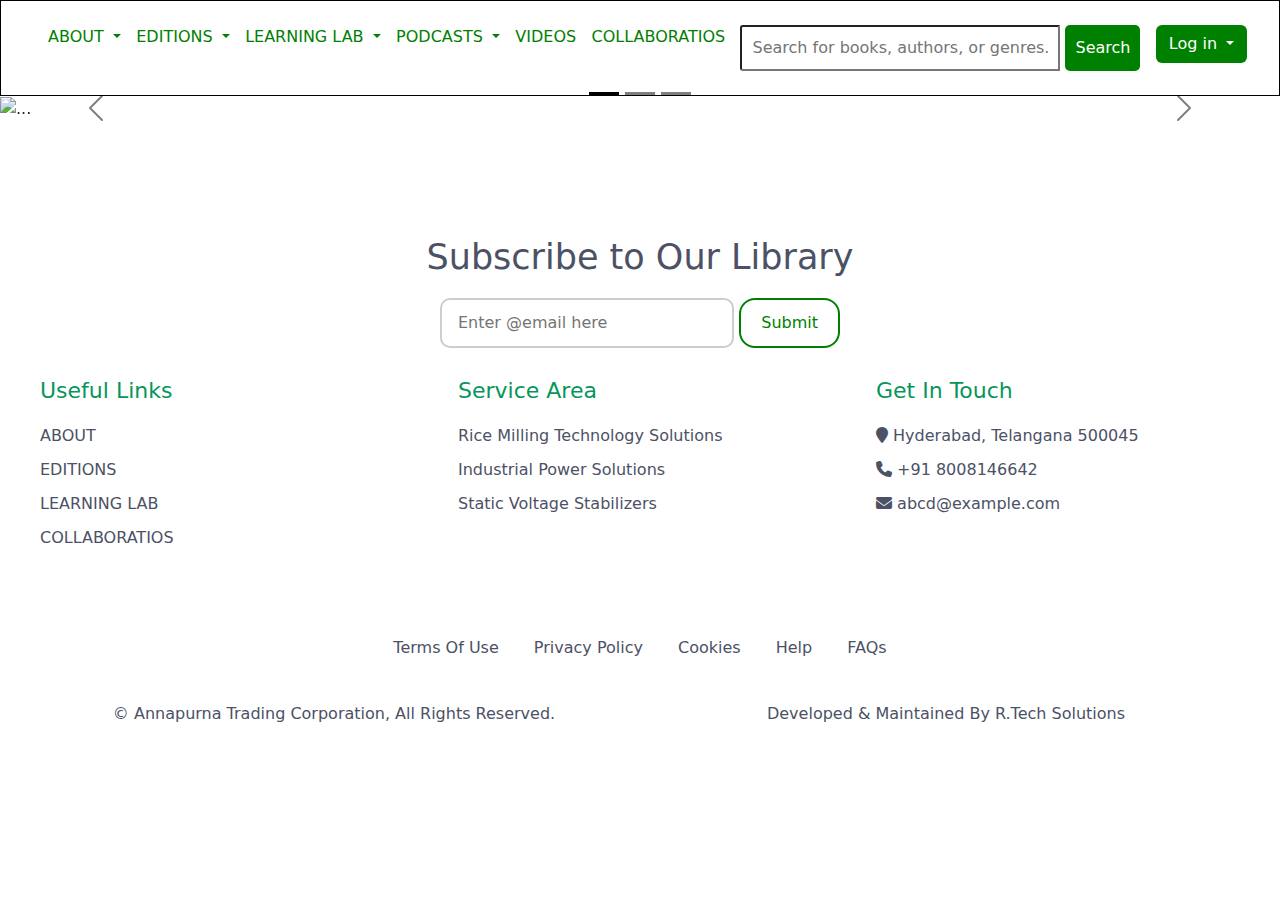
==== index.html @ 4b6131a1 "Add files via upload" ====
<!DOCTYPE html>
<html lang="en">
<head>
    <meta charset="UTF-8">
    <meta name="viewport" content="width=device-width, initial-scale=1.0">
    <link rel="stylesheet" href="https://cdn.jsdelivr.net/npm/bootstrap@5.3.3/dist/css/bootstrap.min.css">
    <title>Open Library</title>
    <link rel="stylesheet" href="style.css">
    <link rel="stylesheet" href="https://cdnjs.cloudflare.com/ajax/libs/font-awesome/6.6.0/css/all.min.css">
    <link rel="shortcut icon" href="https://media.istockphoto.com/id/492511366/photo/open-the-word-of-the-letters-hanging-on-the-ropes.jpg?s=612x612&w=0&k=20&c=fW2ZrgJG3KsizW9moPwN0pYAPQ7czr4-ndrnT9AvZa8=" type="image/x-icon">
</head>
<body>
  <header>
    <div class="logo">
        <img src="https://cdn-icons-png.flaticon.com/512/2847/2847502.png" alt="" width="60px">
    </div>
        <li class="nav-item dropdown">
            <a class="nav-link dropdown-toggle" href="#" role="button" data-bs-toggle="dropdown" aria-expanded="false">
                ABOUT
            </a>
            
            <ul class="dropdown-menu">
              <li><a class="dropdown-item" href="#">How it Works</a></li>
              <li><hr class="dropdown-divider"></li>
              <li><a class="dropdown-item" href="#">Team</a></li>
              <li><hr class="dropdown-divider"></li>
              <li><a class="dropdown-item" href="#">Knowladge Partner</a></li>
            </ul>
        </li>
        <li class="nav-item dropdown">
            <a class="nav-link dropdown-toggle" href="#" role="button" data-bs-toggle="dropdown" aria-expanded="false">
                EDITIONS
            </a>
            <ul class="dropdown-menu">
              <li><a class="dropdown-item" href="#">Works</a></li>
              <li><hr class="dropdown-divider"></li>
              <li><a class="dropdown-item" href="#">Public Health</a></li>
              <li><hr class="dropdown-divider"></li>
              <li><a class="dropdown-item" href="#">Education</a></li>
              <li><hr class="dropdown-divider"></li>
            </ul>
        </li>
        <li class="nav-item dropdown">
            <a class="nav-link dropdown-toggle" href="#" role="button" data-bs-toggle="dropdown" aria-expanded="false">
                LEARNING LAB
            </a>
            <ul class="dropdown-menu">
              <li><a class="dropdown-item" href="#">Digital Educators</a></li>
              <li><hr class="dropdown-divider"></li>
              <li><a class="dropdown-item" href="#">Dictionary of violence</a></li>
              <li><hr class="dropdown-divider"></li>
              <li><a class="dropdown-item" href="#">Mentored Co-creation</a></li>
            </ul>
        </li>
        <li class="nav-item dropdown">
          <a class="nav-link dropdown-toggle" href="#" role="button" data-bs-toggle="dropdown" aria-expanded="false">
              PODCASTS
          </a>
          <ul class="dropdown-menu">
            <li><a class="dropdown-item" href="#">Bolti Kahaniyan</a></li>
            <li><hr class="dropdown-divider"></li>
            <li><a class="dropdown-item" href="#">Caseworker’s Diary</a></li>
            <li><hr class="dropdown-divider"></li>
            <li><a class="dropdown-item" href="#">Ekal In The City</a></li>
            <li><hr class="dropdown-divider"></li>
            <li><a class="dropdown-item" href="#">Mann Ke Mukhaute</a></li>
            <li><hr class="dropdown-divider"></li>
            <li><a class="dropdown-item" href="#">Mera Chashma, Mere Rules</a></li>
            <li><hr class="dropdown-divider"></li>
            <li><a class="dropdown-item" href="#">फ se Field, श se Shiksha</a></li>

          </ul>
        </li>
        <li> <a href="https://www.gettyimages.in/videos/library">VIDEOS</a></li>
        <li> <a href="https://www.igi-global.com/chapter/collaboration-through-digital-libraries/47470">COLLABORATIOS</a></li>        
        <div class="search-bar">
          <input type="text" id="search-input" placeholder="Search for books, authors, or genres...">
          <button onclick="searchBooks()">Search</button>
        </div>
        <div class="dropdown">
            <button class="btn dropdown-toggle login-button " type="button" data-bs-toggle="dropdown" aria-expanded="false">
              Log in
            </button>
            <ul class="dropdown-menu">
              <li><a class="dropdown-item" href="./login.html">login</a></li>
              <li><a class="dropdown-item" href="./logout.html">Log out</a></li>
            </ul>
        </div>
  </header>
    <div id="carouselExampleDark" class="carousel carousel-dark slide">
      <div class="carousel-indicators">
        <button type="button" data-bs-target="#carouselExampleDark" data-bs-slide-to="0" class="active" aria-current="true" aria-label="Slide 1"></button>
        <button type="button" data-bs-target="#carouselExampleDark" data-bs-slide-to="1" aria-label="Slide 2"></button>
        <button type="button" data-bs-target="#carouselExampleDark" data-bs-slide-to="2" aria-label="Slide 3"></button>
      </div>
      <div class="carousel-inner">
        <div class="carousel-item active" data-bs-interval="10000">
          <img src="https://i.pinimg.com/736x/c8/b0/7e/c8b07e380215edaaa1903769586a61dc.jpg" class="img" alt="...">
          <div class="carousel-caption d-none d-md-block">
            <h2 id="heading">NDMC Central Library</h2>
            <p id="heading">Public libraries are the heart and soul of any community....</p>
          </div>
        </div>
        <div class="carousel-item" data-bs-interval="2000">
          <img src="https://www.gdmcollege.org/images/library-banner-img.jpg" class="img" alt="...">
          <div class="carousel-caption d-none d-md-block">
            <h2 id="heading">Delhi Public Library</h2>
            <p id="heading">“A library is a house of hope. ...</p>
          </div>
        </div>
        <div class="carousel-item">
          <img src="https://www.paysonlibrary.org/wp-content/uploads/2007/09/banner_bookpile.jpg" class="img" alt="...">
          <div class="carousel-caption d-none d-md-block">
            <h2 id="heading">Excellent Library</h2>
            <p id="heading">“Having fun isn't hard when you've got a library card.” – Marc Brown.
            </p>
          </div>
        </div>
      </div>
      <button class="carousel-control-prev" type="button" data-bs-target="#carouselExampleDark" data-bs-slide="prev" >
        <span class="carousel-control-prev-icon" aria-hidden="true"></span>
        <span class="visually-hidden">Previous</span>
      </button>
      <button class="carousel-control-next" type="button" data-bs-target="#carouselExampleDark" data-bs-slide="next">
        <span class="carousel-control-next-icon" aria-hidden="true"></span>
        <span class="visually-hidden">Next</span>
      </button>
    </div>
      <main>
        <!-- <div class="img"></div> -->
        <section id="book-list">
            <!-- Books will be displayed here -->
        </section>
        <section id="author-details" style="display: none;">
            <!-- Author details will be displayed here -->
        </section>
    </main>
    <section>
        <footer>
          <div class="c">
            <div class="footer">
              <div class="content">
                <div class="newsletter">
                  <h2>Subscribe to Our Library</h2>
                  <div class="newsletter-form">
                    <input class="newsletter-input" placeholder="Enter @email here" />
                    <button class="newsletter-btn">Submit</button>
                  </div>
                </div>
                <div class="row">
                  
                  <div class="column">
                    <div class="links">
                      <h3>Useful Links</h3>
                      <a href="#">ABOUT</a>
                      <a href="#">EDITIONS</a>
                      <a href="#">LEARNING LAB </a>
                      <a href="#">COLLABORATIOS</a>
                
                    </div>
                  </div>
                  <div class="column">
                    <div class="links">
                      <h3>Service Area</h3>
                      <a href="#">Rice Milling Technology Solutions</a>
                      <a href="#">Industrial Power Solutions</a>
                      <a href="#">Static Voltage Stabilizers</a>
                    </div>
                  </div>
                  <div class="column">
                    <div class="contact">
                      <h3>Get In Touch</h3>
                      <p>
                        <i class="fa fa-map-marker" aria-hidden="true"></i> Hyderabad, Telangana 500045
                      </p>
                      <p>
                        <i class="fa fa-phone" aria-hidden="true"></i> +91 8008146642
                      </p>
                      <p>
                        <i class="fa fa-envelope"></i> abcd@example.com
                      </p>
                      <div class="footer-social">
                        
                      </div>
                    </div>
                  </div>
                </div>
              </div>
              <div class="menu">
                <div class="f-menu">
                  <a href="#">Terms of Use</a>
                  <a href="#">Privacy Policy</a>
                  <a href="#">Cookies</a>
                  <a href="#">Help</a>
                  <a href="#">FAQs</a>
                </div>
              </div>
              <div class="copyright">
                <div class="row">
                  <div class="column">
                    <p>
                      &copy; <a href="#">Annapurna Trading Corporation</a>, All Rights
                      Reserved.
                    </p>
                  </div>
                  <div class="column">
                    <p>
                      Developed & Maintained By
                      <a href="#">R.Tech Solutions</a>
                    </p>
                  </div>
                </div>
              </div>
            </div>
          </div>        
        </footer>
    </section>
    <script src="https://cdn.jsdelivr.net/npm/bootstrap@5.3.3/dist/js/bootstrap.bundle.min.js"></script>
    <script src="./script.js"></script>

    
</body>
</html>
---- style.css ----
*{
    margin: 0;
    padding: 0;
    box-sizing: border-box;
}
header{
    display: flex;
    justify-content: space-around;
    padding:1.5rem;
    height:6rem;
    border: 1px solid black;
}
a,li{
    text-decoration: none;
    list-style-type: none;
    color:green;
}
a:hover{
    color:black ;
    
}
.navbar{
    display: flex;
    gap:1rem;
}

.login-part{
    display: flex;
    gap:2rem;
}
.item{
    display: flex;
    gap:0.5rem;
}
.search-bar {
    display: flex;
    gap:5px;
}
.search-bar input {
    padding: 10px;
    border-radius:1rem;
    width: 20rem;
    border-radius: 3px 0 0 3px;
}

.search-bar button {
    padding: 5px;
    border: none;
    border-radius: 0 3px 3px 0;
    background-color:green;
    color: #fff;
    border-radius: 5px;
    padding: 10px;
    cursor: pointer;
}
#button{
    padding:8px;
    border-color: white;
    border-radius: 5px;
    background-color:green;
    color: #ffffff;
}
#button:hover{
    background-color: white;
    color: green;
}
.login-button{
    background-color:green;
    color: #ffffff;
}
.login-button:hover{
    background-color: #ffffff;
    color: green;
    border: 2px solid black;
}
/* ---------------------------------------------------------------container----------------------------------------------------- */

.img {
    background-size: cover;
    background-repeat: no-repeat;
    width: 1665px;
    height: 25rem;
}

 main {
    padding: 20px;
}

#book-list {
    display: flex;
    flex-wrap: wrap;
}

.book-item {
    flex: 1 1 calc(33.333% - 20px);
    margin: 10px;
    background-color: #f4f4f4;
    padding: 10px;
    border-radius: 5px;
    text-align: center;
    transition: transform 0.3s ease, box-shadow 0.3s ease;
}
.book-item:hover {
    transform: scale(1.05);
    box-shadow: 0 4px 8px rgba(0, 0, 0, 0.2);
}


#author-details {
    margin-top: 20px;
    padding: 20px;
    background-color:#f4f4f4;
    border-radius: 5px;
}
#heading{
    color: #ffffff;
}

.visually-hidden{
    color: "white";
}


/* -----------------------------------------------------------------footer--------------------------------------------------------- */

.c{
    background: #ffffff;
    color: #4c5166;
    padding: 45px 15px;
    text-decoration: none;
    width: 100%;
}

.footer {
    max-width: 1200px;
    margin: 0 auto;
    background-color: white;
}

.content {
    margin-bottom: 45px;
}

.newsletter {
    background: #ffffff;
    padding: 30px;
    text-align: center;
}

.newsletter h2 {
    font-size: 35px;
    margin-bottom: 20px;
}

.newsletter-form {
    max-width: 400px;
    margin: 0 auto;
    display: flex;
    gap: 5px;
}

.newsletter-input {
    height: 50px;
    border: 2px solid #cdcdcd;
    padding: 1rem;
    border-radius:10px;
    flex: 1;
}

.newsletter-btn {
    height: 50px;
    padding: 0 20px;
    background: #ffffff;
    color:green;
    border: 2px solid green;
    cursor: pointer;
    transition: 0.3s;
    border-radius: 1rem;
}

.newsletter-btn:hover {
    background:green;
    color: #fff;
}

.row {
    display: flex;
    flex-wrap: wrap;
    gap: 30px;
}

.column {
    flex: 1;
    min-width: 250px;
}


.links,
.contact {
    margin-bottom: 30px;
}

h3,
.links h3,
.contact h3 {
    margin-bottom: 20px;
    color: #06965c;
    font-size: 22px;
}

.links a,
.contact p {
    margin-bottom: 10px;
    display: block;
    color: #4c5166;
    transition: 0.3s;
}

.links a:hover,
.contact p:hover {
    font-weight: 400;
    font-size: 15px;
    line-height: 40px;
    letter-spacing: -0.03em;
    text-decoration-line: underline;
    color: #06965c;
}

.social a {
    display: inline-block;
    margin-right: 15px;
    color: #0085ff;
}

.social a:hover {
    color: #dddddd;
}

.menu {
    text-align: center;
    padding: 10px 0;
    border-top: 1px solid rgba(255, 255, 255, 0.1);
    border-bottom: 1px solid rgba(255, 255, 255, 0.1);
}

.f-menu a {
    margin: 0 15px;
    color: #4c5166;
    text-transform: capitalize;
}

.f-menu a:hover {
    color: #4c5166;
}

.copyright {
    text-align: center;
    padding: 30px 15px;
    border-top: 1px solid rgba(255, 255, 255, 0.1);
}

.copyright p {
    margin: 0;
}

.copyright a {
    color: #4c5166;
    text-decoration: none;
    font-weight: 500;
}

.copyright a:hover {
    color: #fff;
}


@media screen and (max-width: 768px) {
    a, li {
        display: none;
    }

    .navbar {
        flex-direction: column; /* Stack header content vertically */
        align-items: center;
    }

    .logo {
        width: 50px; /* Adjust the logo size */
    }

    .login-button {
        display: none; /* Hide the login button */
    }

    .search-bar {
        justify-content: center;
        margin: 0 auto; /* Center the search bar */
    }

    #search-input {
        width: 150px; /* Adjust search input width */
    }

    .img {
        height: 15rem; /* Adjust image height for smaller screens */
    }
}

/* Media Query for devices with max-width of 480px */
@media screen and (max-width: 480px) {
    .newsletter-input {
        width: 10rem; /* Adjust newsletter input width */
    }

    .newsletter h2 {
        font-size: 25px; /* Adjust font size for smaller screens */
    }

    .newsletter-btn {
        width: 40%; /* Adjust newsletter button width */
    }

    .footer {
        text-align: center; /* Center-align footer content */
    }

    #search-input {
        width: 100px; /* Further reduce search input width */
    }
}
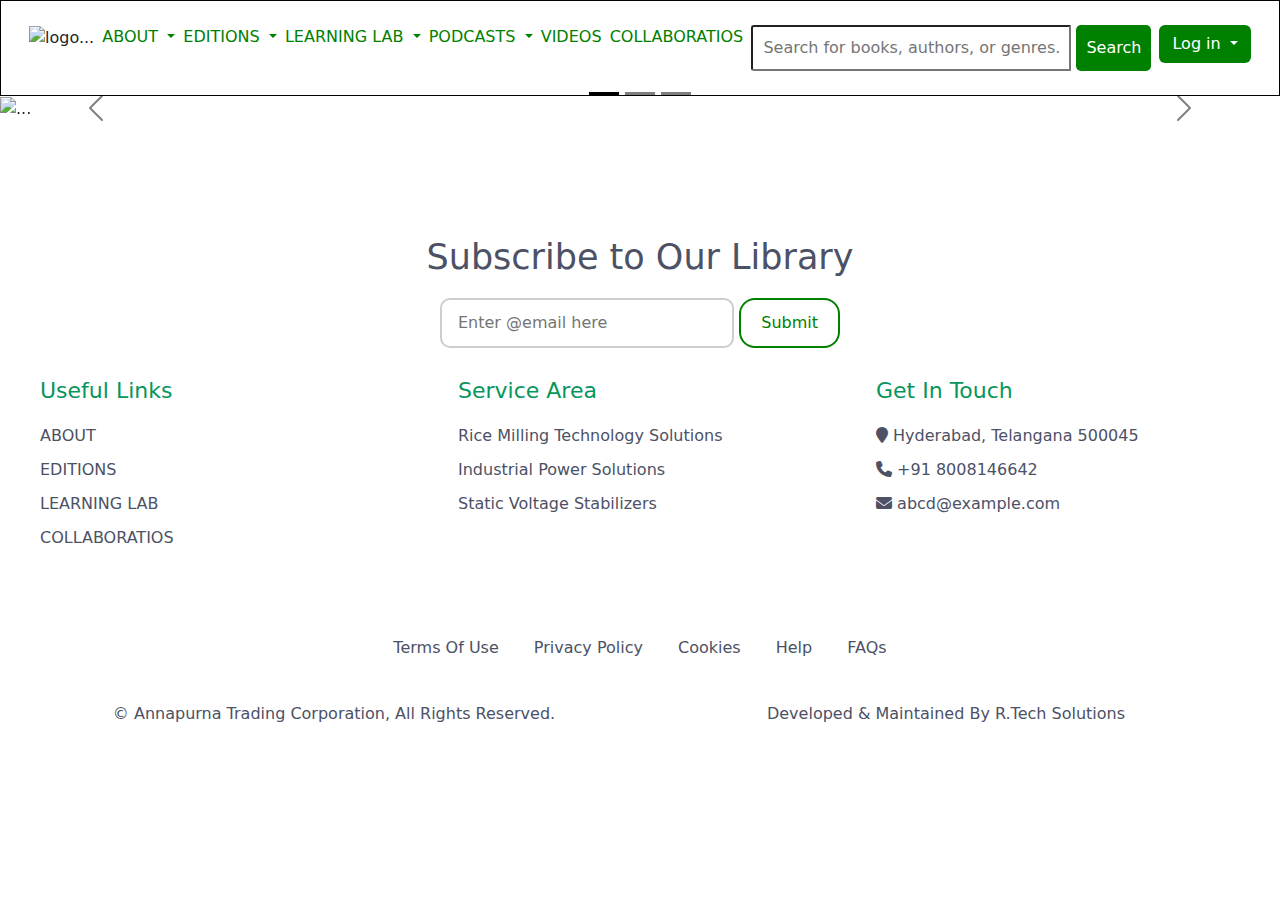
==== commit 4544b4b0: "logo" ====
--- a/index.html
+++ b/index.html
@@ -12,7 +12,7 @@
 <body>
   <header>
     <div class="logo">
-        <img src="https://cdn-icons-png.flaticon.com/512/2847/2847502.png" alt="" width="60px">
+        <img src="https://cdn-icons-png.flaticon.com/512/2847/2847502.png" alt="logo..." width="60px">
     </div>
         <li class="nav-item dropdown">
             <a class="nav-link dropdown-toggle" href="#" role="button" data-bs-toggle="dropdown" aria-expanded="false">
@@ -45,6 +45,7 @@
                 LEARNING LAB
             </a>
             <ul class="dropdown-menu">
+
               <li><a class="dropdown-item" href="#">Digital Educators</a></li>
               <li><hr class="dropdown-divider"></li>
               <li><a class="dropdown-item" href="#">Dictionary of violence</a></li>
